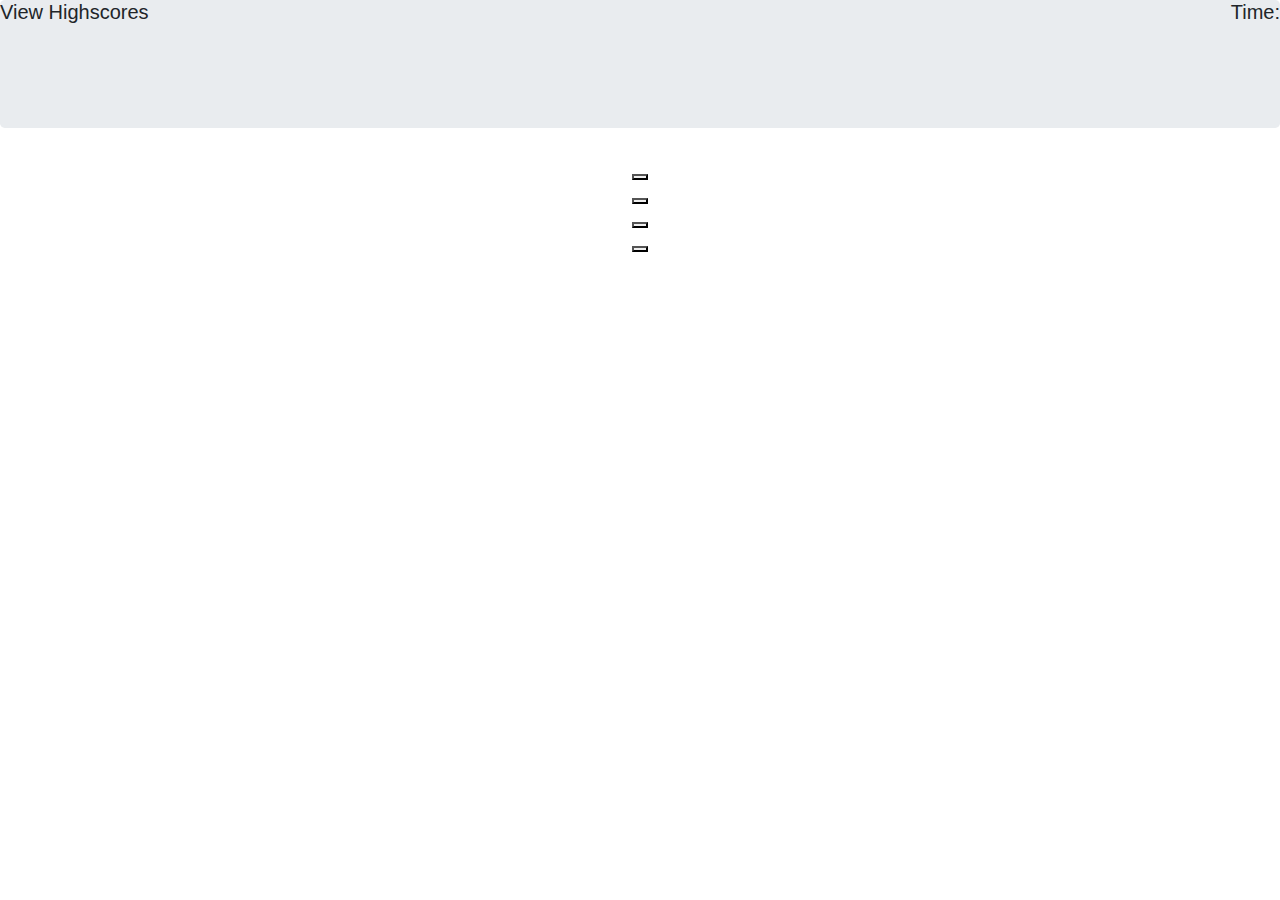
==== index2.html @ 6cc1a26d "html" ====
<!DOCTYPE html>
<html>
    <head>
            <link rel="stylesheet" href="https://stackpath.bootstrapcdn.com/bootstrap/4.3.1/css/bootstrap.min.css" integrity="sha384-ggOyR0iXCbMQv3Xipma34MD+dH/1fQ784/j6cY/iJTQUOhcWr7x9JvoRxT2MZw1T" crossorigin="anonymous">
            <link rel="stylesheet" type="text/css" href="style.css">
    </head>
    <body>
        <div class="jumbotron">
            <div class="row">
                <div class="view-highscores">
                    <h5>View Highscores</h5>
                </div>
                <div class="time">
                    <h5>Time:</h5><h5 class="actual-time"></h5>
                </div>
            </div>
        </div>


        <div class="container">
            <div class="row">
                <div class ="col-md-12">
                <div class="question">
                    
                </div>
                <div>
                        <button class="choice1"></button>
                </div>
                <div>
                        <button class="choice2"></button>
                </div>
                <div>
                        <button class="choice3"></button>
                </div>
                <div>
                        <button class="choice4"></button>
                </div>
                </div>
            </div>
        </div>





            <script src="https://code.jquery.com/jquery-3.3.1.slim.min.js" integrity="sha384-q8i/X+965DzO0rT7abK41JStQIAqVgRVzpbzo5smXKp4YfRvH+8abtTE1Pi6jizo" crossorigin="anonymous"></script>
            <script src="https://cdnjs.cloudflare.com/ajax/libs/popper.js/1.14.7/umd/popper.min.js" integrity="sha384-UO2eT0CpHqdSJQ6hJty5KVphtPhzWj9WO1clHTMGa3JDZwrnQq4sF86dIHNDz0W1" crossorigin="anonymous"></script>
            <script src="https://stackpath.bootstrapcdn.com/bootstrap/4.3.1/js/bootstrap.min.js" integrity="sha384-JjSmVgyd0p3pXB1rRibZUAYoIIy6OrQ6VrjIEaFf/nJGzIxFDsf4x0xIM+B07jRM" crossorigin="anonymous"></script>
            <script type="text/javascript" href="script.js"></script>
    </body>
</html>
---- style.css ----
.container {
    text-align:center;
  
}

.view-highscores {
    position:absolute;
    top:0;
    left:0;
}
.time {
    position:absolute;
    top:0;
    right:0;
}
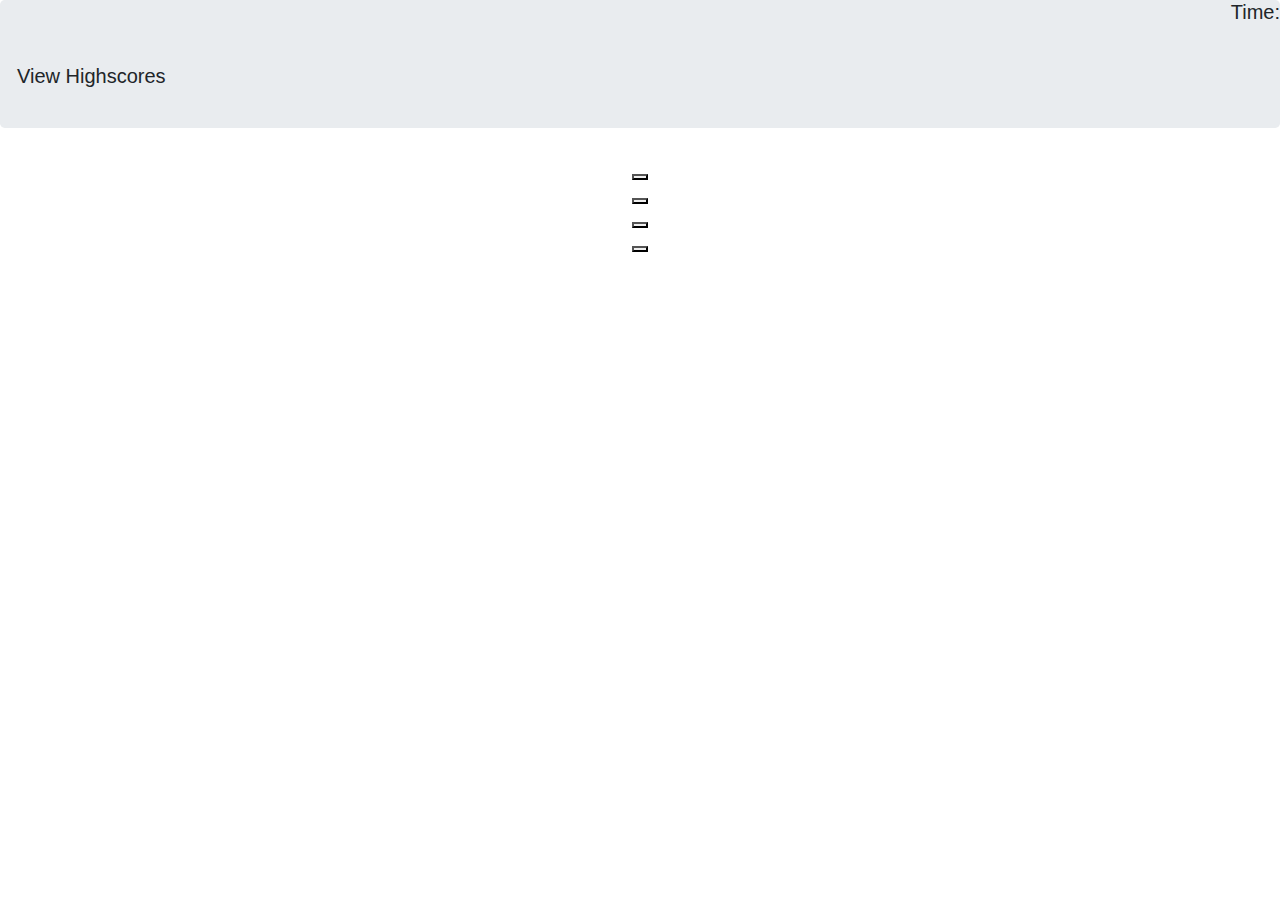
==== commit e4342080: "questions added" ====
--- a/index2.html
+++ b/index2.html
@@ -21,7 +21,6 @@
             <div class="row">
                 <div class ="col-md-12">
                 <div class="question">
-                    
                 </div>
                 <div>
                         <button class="choice1"></button>
--- a/style.css
+++ b/style.css
@@ -5,11 +5,14 @@
 
 .view-highscores {
     position:absolute;
-    top:0;
-    left:0;
+
 }
 .time {
     position:absolute;
     top:0;
     right:0;
+}
+
+li {
+    margin-left:5px;
 }